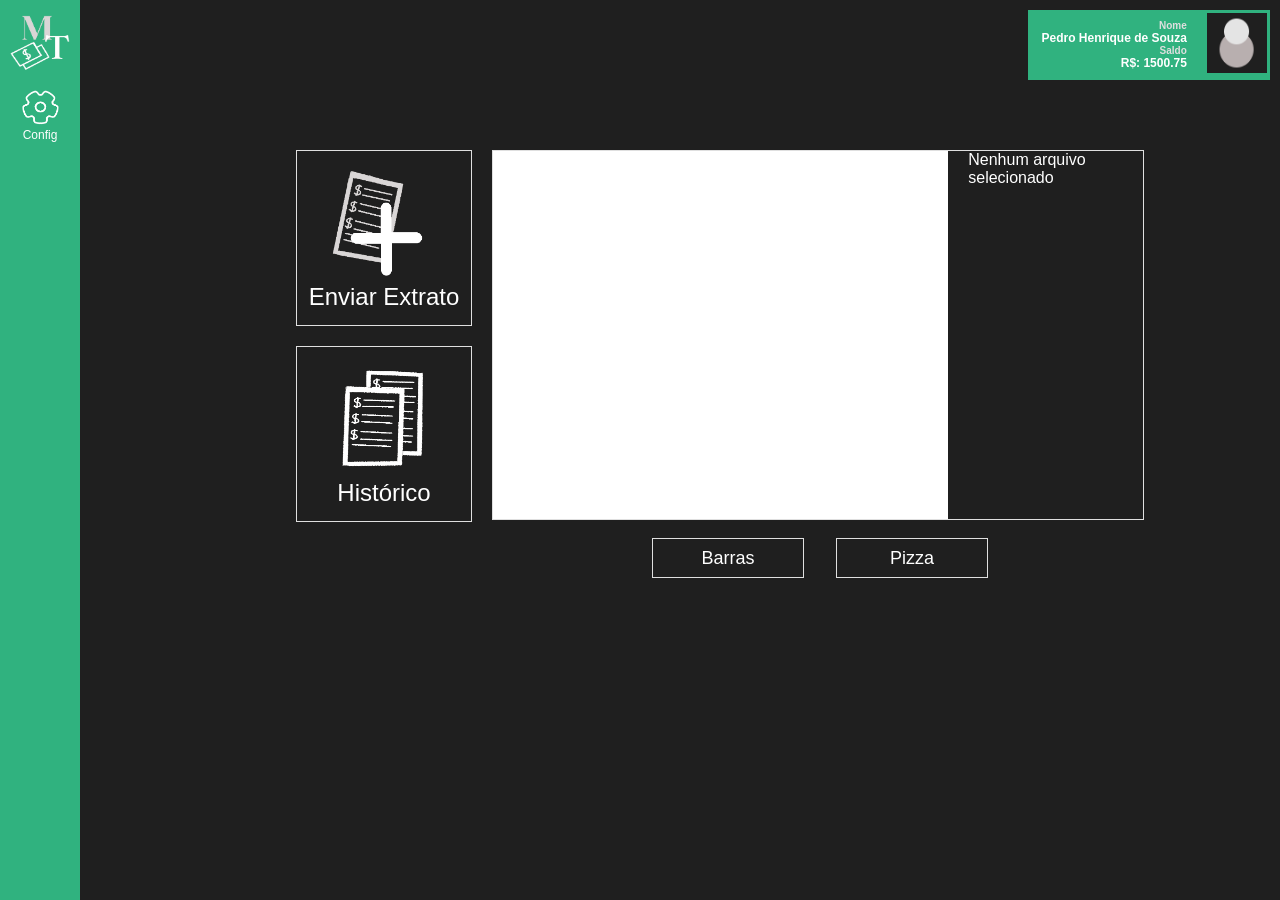
==== main copy.html @ 57eaf941 "Add files via upload" ====
<!DOCTYPE html>
<!DOCTYPE html>
<html lang="pt-br">
<head>
  <meta charset="UTF-8">
  <meta name="viewport" content="width=device-width, initial-scale=1.0">
  <title>MoneyTalks</title>
  <link rel="shortcut icon" href="dinheiro.png" type="image/x-icon">
  <link id="themeLink" rel="stylesheet" href="css/style.css">

</head>
<body>

<nav class="sidebar">
    <button class="button_3"><a href="main.html" target="_self" rel="Next"><img src="img/Logo Ab.png" width="60" height="60"alt="Menu" ></a></button>
    <button class="button_3"><a href="config.html" target="_self" rel="Next"><img src="img/config.png" width="39" height="35"alt="Config" ></a>Config</button>



    <!-- outros itens da sidebar -->
</nav>

<nav class="sidebar2">
    <div class=sidebar3>
    <h6>Nome</h6>
    <h5 id="name"></h5>
    <h6>Saldo</h6>
    <h5 id="saldo"></h5>
    </div>
    <a href="index.html" target="_self" rel="Next"><img src="img/perfil.png" width="60" height="60"alt="perfil"></a>
    

</nav>


<main class="content">


    
<div class="div3">


    <!--Botoes de canto-------------------------------------> 
    <div>
        <div class="botoes">

            <!--Enviar Extrato-->
            <button >
            <input type="file" id="doc" name="filename">
            <img src="img/Enviar Extrato.png" width="144" height="112"alt="Enviar Extrato" ></a>Enviar Extrato
            </button>
        
            <!--Histórico-->
        <button onclick="toggleSecao()">
        <img src="img/historico.png" width="128" height="112" alt="Enviar Extrato">
        Histórico
        </button>


        </div>

    <!--Graficos-------------------------------------------->
    <div class="chart-area">
    <div class="chart-area2"></div>
    <p id="fileNameDisplay">Nenhum arquivo selecionado</p>
    
    </div>
     
    </div>
    <!------------------------------------------------------>  

    <!--Botoes de Baixo-------------------------------------> 
    <div class="bt2">

    <!--Barras-->
    <button class="button_2">Barras</button>

    <!--Pizza-->
    <button class="button_2">Pizza</button>


    </div>

    <div>

    </div>

    <!------------------------------------------------------>  
    <!--Histórico------------------------------------------->
    
    <div class="div4" id="minhaSecao">
      <DIV><h1>Histórico</h1></DIV>



    <!--Entrada de historico--------------------------------------------------------------------->
    <div class="div9"data-id="123">
    <div>
    <div class="div10">
      <button type="button" class="button_4 btn-excluir">
        <img src="img/fechar.png" width="40" height="40" alt="">Excluir
      </button>
    </div>
    <div class="div7">
        <h1>TESTE</h1>
        <p>Lorem ipsum dolor sit amet, consectetur adipiscing elit. Curabitur volutpat libero eu nibh suscipit posuere. Proin et velit interdum, molestie nisi ut, imperdiet purus. </p>
        <div class="div11">
        <H4>12/12/2022</H4>
        <H4>Entretenimento</H4>
        <H4>R$:8001,00</H4>
        </div>
    </div>  
    </div>
    </div>
    <!-------------------------------------------------------------------------------------------->
    <!--Entrada de historico--------------------------------------------------------------------->
    <div class="div9"data-id="123">
    <div>
    <div class="div10">
      <button type="button" class="button_4 btn-excluir">
        <img src="img/fechar.png" width="40" height="40" alt="">Excluir
      </button>
    </div>
    <div class="div7">
        <h1>TESTE</h1>
        <p>Lorem ipsum dolor sit amet, consectetur adipiscing elit. Curabitur volutpat libero eu nibh suscipit posuere. Proin et velit interdum, molestie nisi ut, imperdiet purus. </p>
        <div class="div11">
        <H4>12/12/2022</H4>
        <H4>Entretenimento</H4>
        <H4>R$:8001,00</H4>
        </div>
    </div>  
    </div>
    </div>
    <!-------------------------------------------------------------------------------------------->
    <!--Entrada de historico--------------------------------------------------------------------->
    <div class="div9"data-id="123">
    <div>
    <div class="div10">
      <button type="button" class="button_4 btn-excluir">
        <img src="img/fechar.png" width="40" height="40" alt="">Excluir
      </button>
    </div>
    <div class="div7">
        <h1>TESTE</h1>
        <p>Lorem ipsum dolor sit amet, consectetur adipiscing elit. Curabitur volutpat libero eu nibh suscipit posuere. Proin et velit interdum, molestie nisi ut, imperdiet purus. </p>
        <div class="div11">
        <H4>12/12/2022</H4>
        <H4>Entretenimento</H4>
        <H4>R$:8001,00</H4>
        </div>
    </div>  
    </div>
    </div>
    <!-------------------------------------------------------------------------------------------->



    </div>
<!-------------------------------------------------------------------------------------------->  

    
</div>
    


<script src="theme-switcher.js"></script>
<script src="main.js"></script>
</body>
</html>
---- css/style.css ----
/*Corpo-----------------------------------------------------*/

body {
  background-color: #1F1F1F;
  font-family: 'Segoe UI Light', Tahoma, Geneva, Verdana, sans-serif;  
}

/*---------------------------------------------------------*/
/*Fontes---------------------------------------------------*/

p{
  color:#FFFFFF;
  margin: 0px 0px 0px 0px;
}

h1 {
  color:#FFFFFF;
  font-size: 24px;
  margin: 5px 0px 5px 0px;
}

h2 {
  color:#FFFFFF
}

h3{
  color:#FFFFFF;
  font-family: 'Segoe UI Light', Tahoma, Geneva, Verdana, sans-serif;
  font-size: 35px;
  margin: 5px 0px 5px 0px;
}
h4{
  color:#FFFFFF;
  font-family: 'Segoe UI Light', Tahoma, Geneva, Verdana, sans-serif;
  font-size: 20px;
  margin: 5px 0px 5px 0px;
}

h5{
  font-family: 'Segoe UI', Tahoma, Geneva, Verdana, sans-serif;
  font-size: 12px;
  margin: 0px 0px 0px 0px;
  padding: 0px 0px 0px 10px;
}

h6{
  font-family: 'Segoe UI light', Tahoma, Geneva, Verdana, sans-serif;
  color:#DFDFDF;
  font-size: 10px;
  margin: 0px 0px 0px 0px;
}

/*---------------------------------------------------------*/
/*Divs-----------------------------------------------------*/

div{
  margin: 0px 20px 0px 0px;
  display: flex;
  flex-direction: row;
  justify-content: center;
}

.div2{
  display: flex;
  flex-direction: row;
  justify-content: center;
}

.div3 {
  display: grid;
  place-items: center;      
  margin: 150px 0px 0px 0px;

}

.div4 {
  display: flex;
  flex-direction: column;

}

.div5 {
  display: flex;
  flex-direction: row;
  border: 1px solid #DFDFDF;
  justify-content: flex-start;
}

.div6 {
  color: #fff;
  display: flex;
  align-content: flex-start;
  align-items: center;
  margin: 0px 80px 0px 80px;
  padding: 0.2em 0.2em;
  box-sizing: border-box;
  white-space: nowrap;
  justify-content: flex-start;
}

.div7 {
  display: flex;
  flex-direction: column;
  justify-content: center;
  align-items: center;
  }

.div9 {
border: 1px solid #DFDFDF;
height: 190px;
width: 950px;
display: flex;
flex-direction: column;
justify-content: center;
margin: 0px 0px 20px 0px;
}
.div10 {
height: 190px;
width: 90px;
display: flex;
flex-direction: column;
justify-content: flex-end;
}

.div11 {
height: 50px;
width: 90px;
display: flex;
flex-direction: row;
justify-content: center;
padding: 20PX 0PX 0PX 0PX;
gap: 60px;
}

.div12 {
  align-self: flex-start;
  margin: 0px 0px 10px 10px;


  }


/*---------------------------------------------------------*/
/*Sidebars-------------------------------------------------*/

.sidebar {
  position: fixed;
  top: 0;
  left: 0;
  background-color: #30B27F;
  width: 80px;
  height: 100vh;
}

.sidebar2 {
  position: fixed;
  top: 10px;
  right: 10px;
  background-color: #30B27F;
  color: #fff;
  display: flex;
  align-items: center;
  padding: 0.2em 0.2em;
  box-sizing: border-box;
  white-space: nowrap;
}

.sidebar3 {
  display: flex;
  flex-direction: column;
  justify-content: flex-end;
  align-items: flex-end;
}

.sidebar4 {
  position: fixed;
  top: 0px;
  right: 0px;
  display: flex;
  flex-direction: column;
  justify-content: center;
  justify-content: center;
  background-color: #30B27F;
  height: 100vh;
  width: 350px;
  margin: 0px;
  padding: 0px;
}

.sidebar5 {
    position: fixed;
    top: 0px;
    right: 350px;
    display: flex;
    flex-direction: column;
    justify-content: center;
    justify-content: center;
    background-color: #22835D;
    height: 100vh;
    width: 40px;
    margin: 0px;
    padding: 0px;
}

.sidebar6 {
position: fixed;
top: 0px;
right: 390px;
display: flex;
flex-direction: column;
justify-content: center;
background-color: #19513B;
height: 100vh;
width: 40px;
margin: 0px 0px 0px 0px;
padding: 0px;
}

.sidebar7 {
display: flex;
flex-direction: column;   
justify-content: center;   
align-items: center;       
text-align: center;        
margin: 0px 0px 0px 0px;
background-color: #30B27F;
height: 300px;
width: 350px;
}

.content {
  margin-left: 200px;  
}

/*---------------------------------------------------------*/
/*Buttons--------------------------------------------------*/

/*Botao 1-------------------*/
button { 
  font-family: 'Segoe UI', Tahoma, Geneva, Verdana, sans-serif;
  font-size: 24px;
  background-color: #1F1F1F;
  color:#FFFFFF;
  border: 1px solid #DFDFDF;
  width: 176px;
  height: 176px;
}
button:hover {
  transform: scale(1.03);
  border: 1px solid #30B27F;
  ;
}
button:active {
  background-color: #30B27F;
  transform: scale(0.99);
}

/*Botao 2-------------------*/
.button_2{
    font-family: 'Segoe UI light', Tahoma, Geneva, Verdana, sans-serif;
    font-size: 18px;
    color:#FFFFFF;
    border: 1px solid #DFDFDF;
    width: 152px;
    height: 40px;
    margin: 16px 16px 16px 16px;
}
.button_2:hover{ 
  background-color: #30B27F;
  transform: scale(1.0);
}

/*Botao 3-------------------*/
.button_3{
    font-family: 'Segoe UI light', Tahoma, Geneva, Verdana, sans-serif;
    font-size: 12px;
    color:#FFFFFF;
    border: 1px solid #30B27F;
    background-color: #30B27F;
    width: 80px;
    height: 60px;
    margin: 10px 0px 1px 0px;
}
.button_3:hover{ 
  background-color: #22835D;
  border: 1px solid #22835D;
  transform: scale(1.0);
}
.button_3:active {
  background-color: #19513B;
  transform: scale(0.99);
}

/*Botao 4-------------------*/
.button_4{
  font-family: 'Segoe UI', Tahoma, Geneva, Verdana, sans-serif;
  font-size: 24px;
  background-color: #1F1F1F;
  color:#FFFFFF;
  border: 1px solid #DFDFDF;
  width: 80px;
  height: 190px;
}
.button_4:hover{ 
  transform: scale(1.0);
  border: 1px solid #30B27F;
  ;
}
.button_4:active {
  background-color: #19513B;
  transform: scale(0.99);
}


.botoes{
display: flex;
flex-direction: column;
gap: 20px;

}

.bt2{
  margin: 0px 0px 0px 160px;
  display: flex;
  justify-content: center;

  justify-items: center;
}

/*---------------------------------------------------------*/
/*Graficos-------------------------------------------------*/

.quadrado {
  width: 720px;
  height: 368px;
  background-color: #1F1F1F;
  color:#FFFFFF;
  border: 1px solid #DFDFDF;
}

.chart-area {
  width: 650px;
  height: 368px;
  background-color: #1F1F1F;
  color:#FFFFFF;
  border: 1px solid #DFDFDF;
  display: flex;

}

.chart-area2 {
  width: 540px;
  height: 368px;
  background-color: #ffffff;
  display: flex;
  align-items: flex-start;
  justify-content: flex-start;

}

     .pieContainer {
          height: 100px;
     }
     .pieBackground {
          background-color: grey;
          display: flex;
          justify-content: center;
          justify-items: center;
          width: 360px;
          height: 360px;
          margin: 5px 10px 0px 30px;
          border-radius: 300px;
     }

/*---------------------------------------------------------*/
/*Toggles-------------------------------------------------*/

.simple-toggle { 
  display: inline-block; 
  position: relative; 
  width: 50px; height: 28px; 
  border: 1px solid #DFDFDF;
  margin: 20px;
}

.simple-toggle input { 
  display: none; 
}

.slider {
  position: absolute; 
  inset: 0;
}

.slider::after{
  content: ""; 
  position: absolute; left: 4px; top: 4px; width: 20px; height: 20px;
  background: #fff;  transition: transform .2s;
  box-shadow: 0 1px 3px rgba(0,0,0,0.2);
}

.simple-toggle input:checked + .slider {
  background: #30B27F; 
}

.simple-toggle input:checked + .slider::after {
   transform: translateX(22px); 
  }

#minhaSecao {
  display: none;
}


/*---------------------------------------------------------*/
/*Inputs---------------------------------------------------*/

input[type="text"],
input[type="password"] {
  width: 100%;
  max-width: 300px;
  padding: 5px 5px;
  border: 1px solid #DFDFDF;
  background-color: #1F1F1F;
  color:#FFFFFF;
  font-size: 14px;
}

/* Efeito ao focar no campo */
input[type="text"]:focus,
input[type="password"]:focus {
border-color: #dfdfdf;
outline: none;
}

/* Estilo para o placeholder */
input::placeholder {
  color: #aaa;
  font-family: 'Segoe UI Light', Tahoma, Geneva, Verdana, sans-serif;
}

/* BOTAO HISTORICO */
input[type="file"] {
  position: absolute;
  width: 176px;
  height: 176px;
  opacity: 0;
}

.custom-file-upload {
  border: 1px solid #ccc;
  display: inline-block;
  padding: 6px 12px;
  cursor: pointer;
}
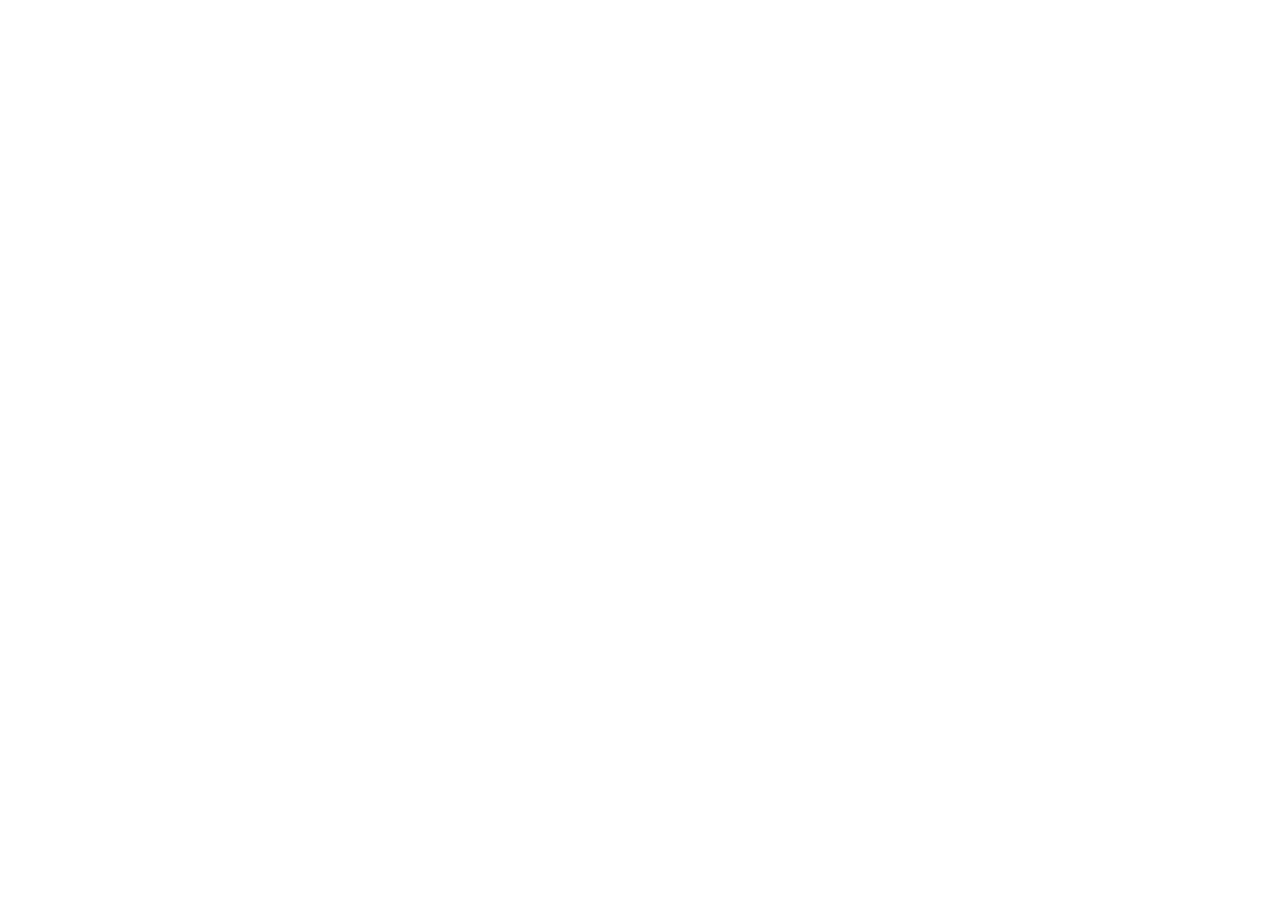
==== commit ef2ec3da: "Add files via upload" ====
--- a/main copy.html
+++ b/main copy.html
@@ -1,170 +1,44 @@
 <!DOCTYPE html>
-<!DOCTYPE html>
-<html lang="pt-br">
+<html lang="pt-BR">
 <head>
   <meta charset="UTF-8">
-  <meta name="viewport" content="width=device-width, initial-scale=1.0">
-  <title>MoneyTalks</title>
-  <link rel="shortcut icon" href="dinheiro.png" type="image/x-icon">
-  <link id="themeLink" rel="stylesheet" href="css/style.css">
-
+  <title>Gráfico de Pizza</title>
+  <!-- Importando o Chart.js via CDN -->
+  <script src="https://cdn.jsdelivr.net/npm/chart.js"></script>
 </head>
 <body>
 
-<nav class="sidebar">
-    <button class="button_3"><a href="main.html" target="_self" rel="Next"><img src="img/Logo Ab.png" width="60" height="60"alt="Menu" ></a></button>
-    <button class="button_3"><a href="config.html" target="_self" rel="Next"><img src="img/config.png" width="39" height="35"alt="Config" ></a>Config</button>
+  <!-- Área onde o gráfico será desenhado -->
+  <canvas id="meuGrafico" width="360px" height="360px"></canvas>
 
-
-
-    <!-- outros itens da sidebar -->
-</nav>
-
-<nav class="sidebar2">
-    <div class=sidebar3>
-    <h6>Nome</h6>
-    <h5 id="name"></h5>
-    <h6>Saldo</h6>
-    <h5 id="saldo"></h5>
-    </div>
-    <a href="index.html" target="_self" rel="Next"><img src="img/perfil.png" width="60" height="60"alt="perfil"></a>
-    
-
-</nav>
-
-
-<main class="content">
-
-
-    
-<div class="div3">
-
-
-    <!--Botoes de canto-------------------------------------> 
-    <div>
-        <div class="botoes">
-
-            <!--Enviar Extrato-->
-            <button >
-            <input type="file" id="doc" name="filename">
-            <img src="img/Enviar Extrato.png" width="144" height="112"alt="Enviar Extrato" ></a>Enviar Extrato
-            </button>
-        
-            <!--Histórico-->
-        <button onclick="toggleSecao()">
-        <img src="img/historico.png" width="128" height="112" alt="Enviar Extrato">
-        Histórico
-        </button>
-
-
-        </div>
-
-    <!--Graficos-------------------------------------------->
-    <div class="chart-area">
-    <div class="chart-area2"></div>
-    <p id="fileNameDisplay">Nenhum arquivo selecionado</p>
-    
-    </div>
-     
-    </div>
-    <!------------------------------------------------------>  
-
-    <!--Botoes de Baixo-------------------------------------> 
-    <div class="bt2">
-
-    <!--Barras-->
-    <button class="button_2">Barras</button>
-
-    <!--Pizza-->
-    <button class="button_2">Pizza</button>
-
-
-    </div>
-
-    <div>
-
-    </div>
-
-    <!------------------------------------------------------>  
-    <!--Histórico------------------------------------------->
-    
-    <div class="div4" id="minhaSecao">
-      <DIV><h1>Histórico</h1></DIV>
-
-
-
-    <!--Entrada de historico--------------------------------------------------------------------->
-    <div class="div9"data-id="123">
-    <div>
-    <div class="div10">
-      <button type="button" class="button_4 btn-excluir">
-        <img src="img/fechar.png" width="40" height="40" alt="">Excluir
-      </button>
-    </div>
-    <div class="div7">
-        <h1>TESTE</h1>
-        <p>Lorem ipsum dolor sit amet, consectetur adipiscing elit. Curabitur volutpat libero eu nibh suscipit posuere. Proin et velit interdum, molestie nisi ut, imperdiet purus. </p>
-        <div class="div11">
-        <H4>12/12/2022</H4>
-        <H4>Entretenimento</H4>
-        <H4>R$:8001,00</H4>
-        </div>
-    </div>  
-    </div>
-    </div>
-    <!-------------------------------------------------------------------------------------------->
-    <!--Entrada de historico--------------------------------------------------------------------->
-    <div class="div9"data-id="123">
-    <div>
-    <div class="div10">
-      <button type="button" class="button_4 btn-excluir">
-        <img src="img/fechar.png" width="40" height="40" alt="">Excluir
-      </button>
-    </div>
-    <div class="div7">
-        <h1>TESTE</h1>
-        <p>Lorem ipsum dolor sit amet, consectetur adipiscing elit. Curabitur volutpat libero eu nibh suscipit posuere. Proin et velit interdum, molestie nisi ut, imperdiet purus. </p>
-        <div class="div11">
-        <H4>12/12/2022</H4>
-        <H4>Entretenimento</H4>
-        <H4>R$:8001,00</H4>
-        </div>
-    </div>  
-    </div>
-    </div>
-    <!-------------------------------------------------------------------------------------------->
-    <!--Entrada de historico--------------------------------------------------------------------->
-    <div class="div9"data-id="123">
-    <div>
-    <div class="div10">
-      <button type="button" class="button_4 btn-excluir">
-        <img src="img/fechar.png" width="40" height="40" alt="">Excluir
-      </button>
-    </div>
-    <div class="div7">
-        <h1>TESTE</h1>
-        <p>Lorem ipsum dolor sit amet, consectetur adipiscing elit. Curabitur volutpat libero eu nibh suscipit posuere. Proin et velit interdum, molestie nisi ut, imperdiet purus. </p>
-        <div class="div11">
-        <H4>12/12/2022</H4>
-        <H4>Entretenimento</H4>
-        <H4>R$:8001,00</H4>
-        </div>
-    </div>  
-    </div>
-    </div>
-    <!-------------------------------------------------------------------------------------------->
-
-
-
-    </div>
-<!-------------------------------------------------------------------------------------------->  
-
-    
-</div>
-    
-
-
-<script src="theme-switcher.js"></script>
-<script src="main.js"></script>
+  <script>
+    const ctx = document.getElementById('meuGrafico').getContext('2d');
+    const meuGrafico = new Chart(ctx, {
+      type: 'pie', // tipo do gráfico
+      data: {
+        labels: ['Vermelho', 'Azul', 'Amarelo', 'Verde', 'Roxo'],
+        datasets: [{
+          label: 'R$',
+          data: [12.5, 19.1, 3, 5, 2], // valores de cada fatia
+          backgroundColor: [
+            'red',
+            'blue',
+            'yellow',
+            'green',
+            'purple'
+          ]
+        }]
+      },
+      options: {
+        responsive: false,
+        plugins: {
+          title: {
+            display: true,
+            
+          }
+        }
+      }
+    });
+  </script>
 </body>
 </html>
